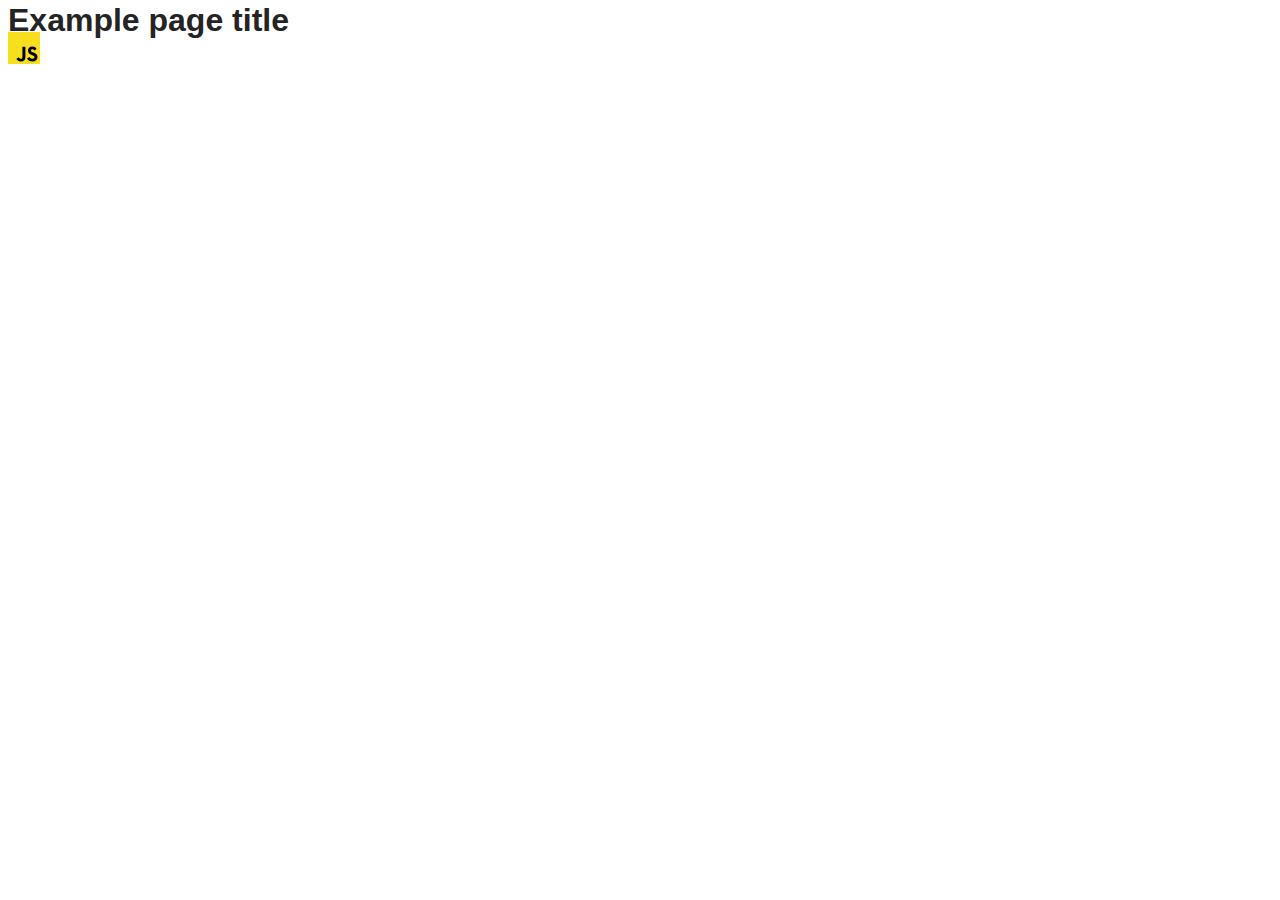
==== src/index.html @ dd41771e "Initial commit" ====
<!DOCTYPE html>
<html lang="en">
  <head>
    <meta charset="UTF-8" />
    <link rel="icon" type="image/svg+xml" href="/favicon.svg" />
    <meta name="viewport" content="width=device-width, initial-scale=1.0" />
    <title>Vanilla App Template</title>
    <link rel="stylesheet" href="./css/styles.css" />
  </head>
  <body>
    <load ="partials/header.html" />

    <section>
      <h1>Example page title</h1>
      <!-- Path to images as from index.html file -->
      <img src="./img/javascript.svg" alt="" />
    </section>

    <!-- Loads the specified .html file -->
    <load ="partials/vite-promo.html" />

    <script type="module" src="./main.js"></script>
  </body>
</html>
---- src/css/styles.css ----
/**
  |============================
  | include css partials with
  | default @import url()
  |============================
*/
@import url('./reset.css');
@import url('./vite-promo.css');
@import url('./header.css');

:root {
  font-family: Inter, Avenir, Helvetica, Arial, sans-serif;
  font-size: 16px;
  line-height: 24px;
  font-weight: 400;

  color: #242424;
  background-color: rgba(255, 255, 255, 0.87);

  font-synthesis: none;
  text-rendering: optimizeLegibility;
  -webkit-font-smoothing: antialiased;
  -moz-osx-font-smoothing: grayscale;
  -webkit-text-size-adjust: 100%;
}
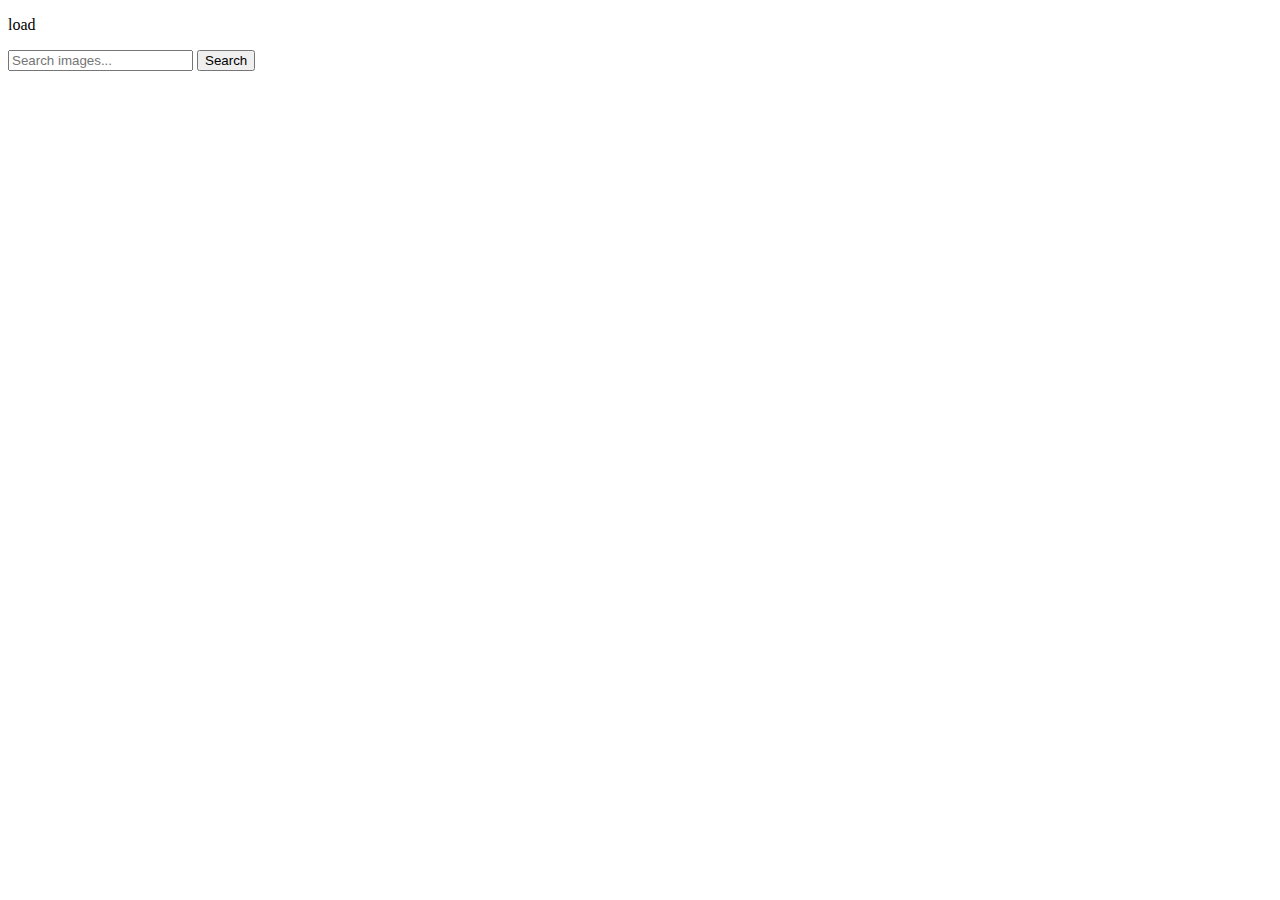
==== commit 619441dd: "add all" ====
--- a/src/index.html
+++ b/src/index.html
@@ -4,21 +4,28 @@
     <meta charset="UTF-8" />
     <link rel="icon" type="image/svg+xml" href="/favicon.svg" />
     <meta name="viewport" content="width=device-width, initial-scale=1.0" />
-    <title>Vanilla App Template</title>
+    <title>HW11</title>
     <link rel="stylesheet" href="./css/styles.css" />
   </head>
   <body>
-    <load ="partials/header.html" />
+    <div class="preloader">
+      <div class="preloader__row">
+        <p>load</p>
+        <div class="preloader__item"></div>
+        <div class="preloader__item"></div>
+      </div>
+    </div>
+    <section></section>
+    <form autocomplete="off">
+      <input type="text" placeholder="Search images..." />
+      <button type="submit" id="search">Search</button>
+    </form>
+    <ul class="gallery"></ul>
 
-    <section>
-      <h1>Example page title</h1>
-      <!-- Path to images as from index.html file -->
-      <img src="./img/javascript.svg" alt="" />
-    </section>
-
-    <!-- Loads the specified .html file -->
-    <load ="partials/vite-promo.html" />
+    <div class="loader"></div>
 
     <script type="module" src="./main.js"></script>
+    <script type="module" src="./js/pixabay-api.js"></script>
+    <script type="module" src="./js/render-functions.js"></script>
   </body>
 </html>
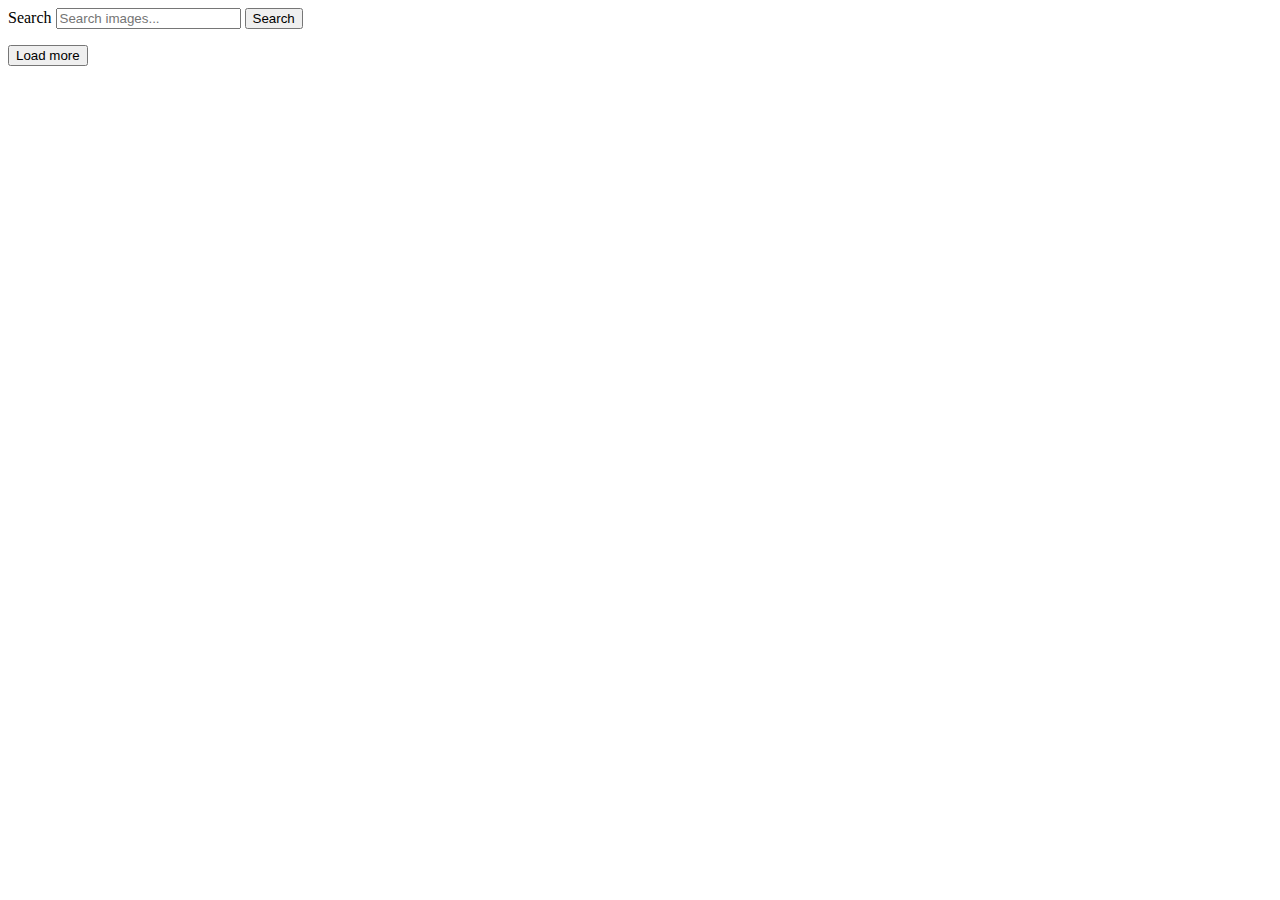
==== commit f600a513: "fix" ====
--- a/src/index.html
+++ b/src/index.html
@@ -4,28 +4,41 @@
     <meta charset="UTF-8" />
     <link rel="icon" type="image/svg+xml" href="/favicon.svg" />
     <meta name="viewport" content="width=device-width, initial-scale=1.0" />
-    <title>HW11</title>
+    <title>goit-js-hw-12</title>
+    <link rel="preconnect" href="https://fonts.googleapis.com" />
+    <link rel="preconnect" href="https://fonts.gstatic.com" crossorigin />
+    <link
+      href="https://fonts.googleapis.com/css2?family=Montserrat:wght@400;500;600&display=swap"
+      rel="stylesheet"
+    />
     <link rel="stylesheet" href="./css/styles.css" />
   </head>
   <body>
-    <div class="preloader">
-      <div class="preloader__row">
-        <p>load</p>
-        <div class="preloader__item"></div>
-        <div class="preloader__item"></div>
+    <header></header>
+
+    <main>
+      <div class="form-container">
+        <form class="search-form">
+          <label
+            class="input-label-search-form visually-hidden"
+            for="search-input"
+          >
+            Search
+          </label>
+          <input
+            class="search-input-form"
+            type="text"
+            name="search"
+            id="search-input"
+            placeholder="Search images..."
+          />
+          <button class="btn-search-form" type="submit">Search</button>
+        </form>
       </div>
-    </div>
-    <section></section>
-    <form autocomplete="off">
-      <input type="text" placeholder="Search images..." />
-      <button type="submit" id="search">Search</button>
-    </form>
-    <ul class="gallery"></ul>
-
-    <div class="loader"></div>
-
+      <ul class="gallery"></ul>
+      <button class="next-page-btn" type="submit">Load more</button>
+      <div class="loader"></div>
+    </main>
     <script type="module" src="./main.js"></script>
-    <script type="module" src="./js/pixabay-api.js"></script>
-    <script type="module" src="./js/render-functions.js"></script>
   </body>
 </html>
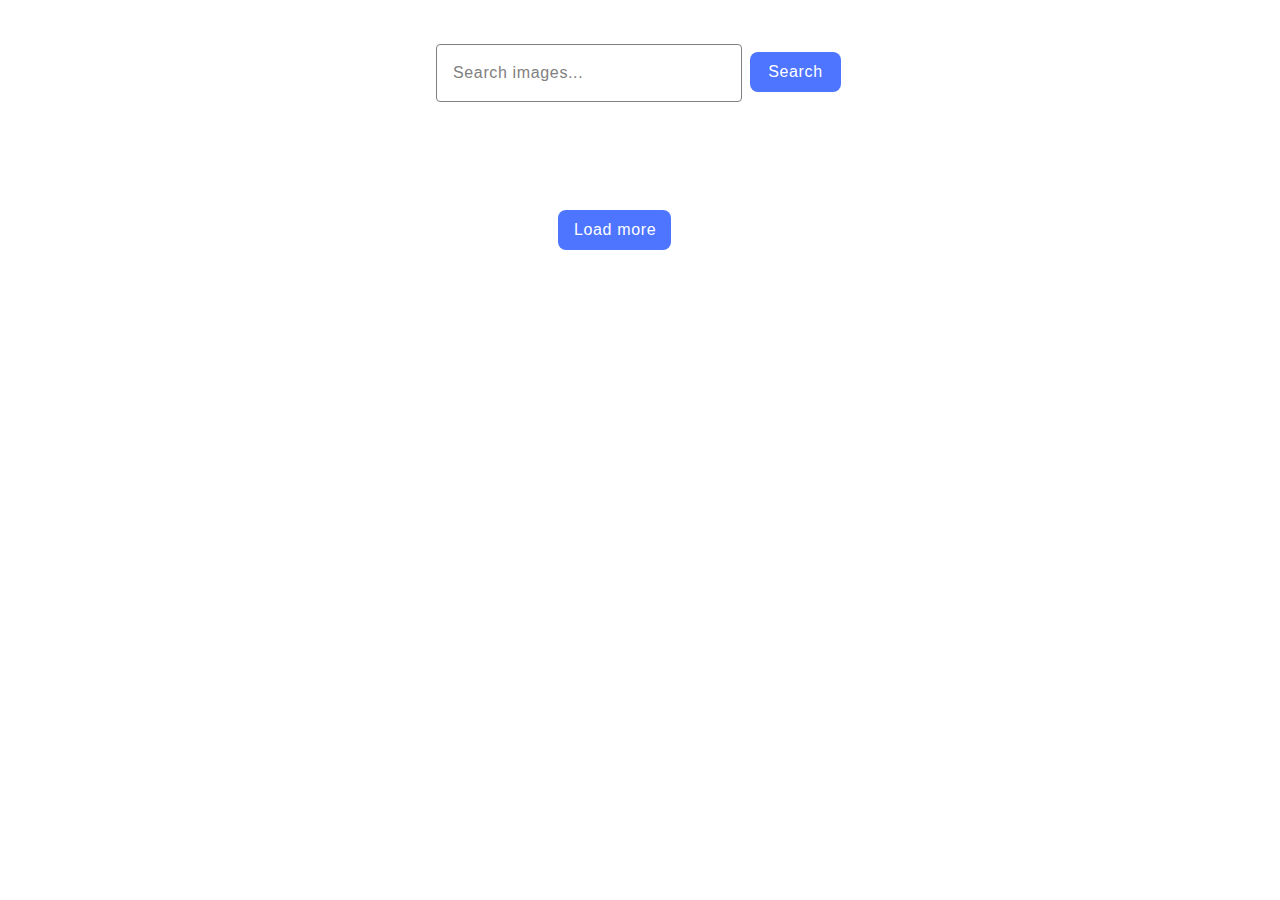
==== commit ac7dcd2e: "add css" ====
--- a/src/index.html
+++ b/src/index.html
@@ -4,27 +4,14 @@
     <meta charset="UTF-8" />
     <link rel="icon" type="image/svg+xml" href="/favicon.svg" />
     <meta name="viewport" content="width=device-width, initial-scale=1.0" />
-    <title>goit-js-hw-12</title>
-    <link rel="preconnect" href="https://fonts.googleapis.com" />
-    <link rel="preconnect" href="https://fonts.gstatic.com" crossorigin />
-    <link
-      href="https://fonts.googleapis.com/css2?family=Montserrat:wght@400;500;600&display=swap"
-      rel="stylesheet"
-    />
+    <title>HW12</title>
     <link rel="stylesheet" href="./css/styles.css" />
   </head>
   <body>
-    <header></header>
-
     <main>
       <div class="form-container">
         <form class="search-form">
-          <label
-            class="input-label-search-form visually-hidden"
-            for="search-input"
-          >
-            Search
-          </label>
+          <label class="input-label-search-form" for="search-input"> </label>
           <input
             class="search-input-form"
             type="text"
@@ -40,5 +27,7 @@
       <div class="loader"></div>
     </main>
     <script type="module" src="./main.js"></script>
+    <script type="module" src="./js/pixabay-api.js"></script>
+    <script type="module" src="./js/render-functions.js"></script>
   </body>
 </html>
--- a/src/css/styles.css
+++ b/src/css/styles.css
@@ -0,0 +1,151 @@
+body {
+    font-family: Montserrat, sans-serif;
+    font-size: 16px;
+    line-height: 1.5;
+    font-weight: 400;
+    color: #2E2F42;
+    background-color: transparent;
+}
+
+ul,
+li{
+    list-style-type: none;
+}
+
+.search-form {
+    margin: 0 auto;
+    display: flex;
+    gap: 8px;
+    position: relative;
+    top: 36px;
+    left: 420px;
+}
+
+.search-input-form {
+    width: 272px;
+    height: 40px;
+    padding: 8px 16px;
+    flex-shrink: 0;
+    border-radius: 4px;
+    border: 1px solid #808080;
+    color: #2e2f42;
+    font-size: 16px;
+    font-weight: 400;
+    line-height: 1.5;
+    letter-spacing: 0.04em;
+    background-color: transparent;
+    outline: 0px solid transparent;
+    transition: border-color 250ms linear;
+}
+
+.search-input-form::placeholder {
+    color: #808080;
+    font-size: 16px;
+    font-weight: 400;
+    line-height: 1.5;
+    letter-spacing: 0.04em;
+}
+
+.search-input-form:hover {
+    border-color: #000;
+}
+
+.btn-search-form {
+    width: 91px;
+    height: 40px;
+    display: flex;
+    padding: 8px 16px;
+    justify-content: center;
+    align-items: center;
+    border: none;
+    border-radius: 8px;
+    background-color: #4e75ff;
+    color: #fff;
+    font-size: 16px;
+    font-style: normal;
+    font-weight: 500;
+    line-height: 1.5;
+    letter-spacing: 0.04em;
+    white-space: nowrap;
+    transition: background-color 250ms linear;
+    margin-top: 8px;
+}
+
+.btn-search-form:hover,
+.btn-search-form:focus {
+    background-color: #6c8cff;
+}
+
+.next-page-btn {
+    width: 113px;
+    height: 40px;
+    display: block;
+    padding: 8px 16px;
+    text-align: center;
+    margin: 20px 550px;
+    border: none;
+    border-radius: 8px;
+    background-color: #4e75ff;
+    color: #fff;
+    font-size: 16px;
+    font-style: normal;
+    font-weight: 500;
+    line-height: 1.5;
+    letter-spacing: 0.04em;
+    white-space: nowrap;
+    transition: background-color 250ms linear;
+}
+
+.next-page-btn:hover,
+.next-page-btn:focus {
+    background-color: #6c8cff;
+}
+
+.gallery {
+    display: flex;
+    width: 1440px;
+    padding-top: 108px;
+    padding-right: 156px;
+    padding-left: 156px;
+    flex-direction: row;
+    flex-wrap: wrap;
+    row-gap: 24px;
+    column-gap: 24px;
+    background-color: #fff;
+}
+
+.photos-list-item {
+    flex-basis: calc((100% - 48px) / 3);
+    height: 220px;
+    border: 1px solid #808080;
+}
+
+.photo {
+    width: 100%;
+    height: 152px;
+    object-fit: cover;
+}
+
+.photo-information-container {
+    padding: 4px 20px;
+    display: flex;
+    align-items: center;
+    column-gap: 28px;
+    width: 100%;
+    height: 48px;
+}
+
+
+.item-photo-information-container {
+    text-align: center;
+    color: #2E2F42;
+    font-size: 12px;
+    font-weight: 400;
+    line-height: 2;
+    letter-spacing: 0.04em;
+}
+
+.accent {
+    font-weight: 600;
+    line-height: 1.33;
+}